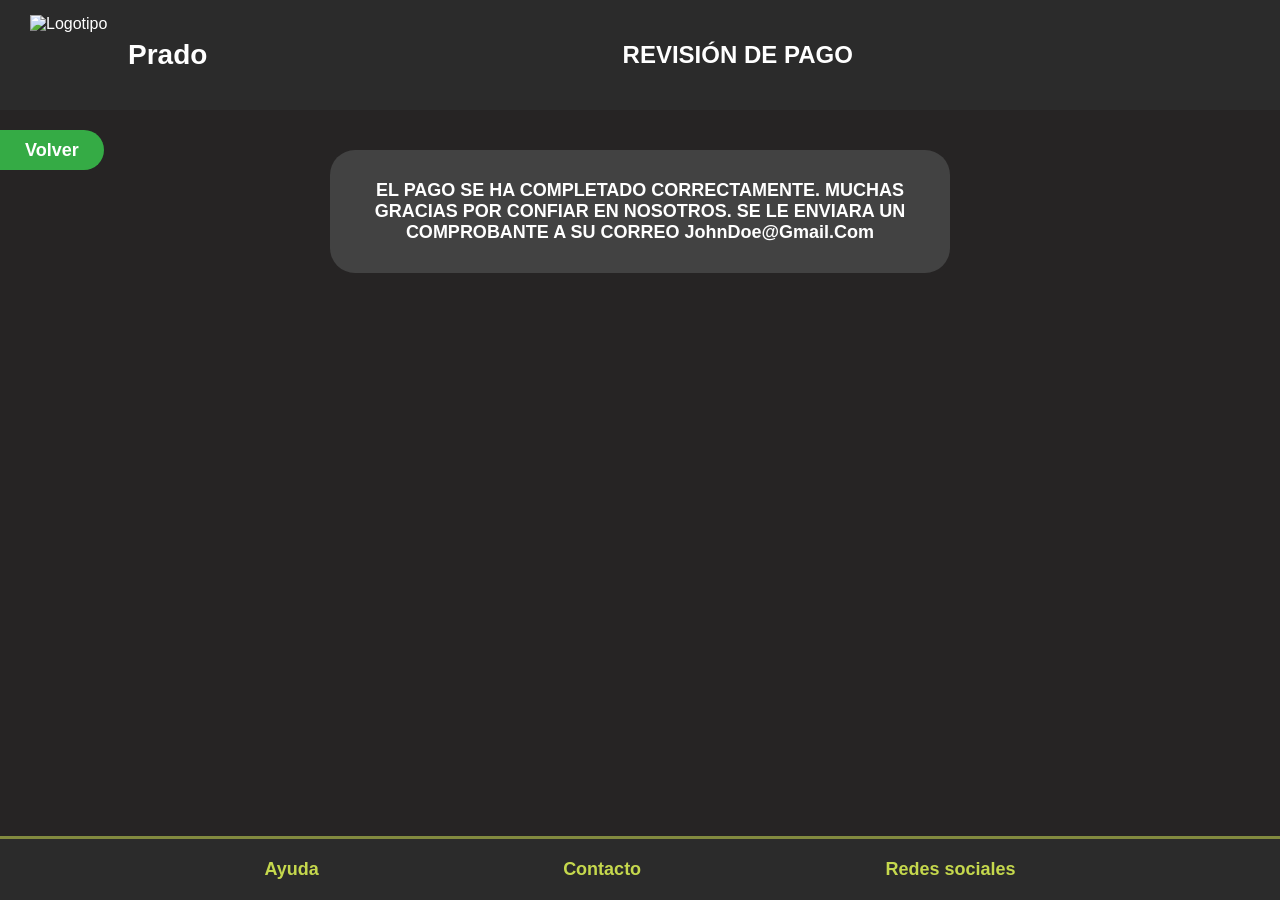
==== revision.html @ 160bb96c "Figma: https://www.figma.com/design/oKw4fnEYWkbqCVpbkMj3nr/Prado-Canchas?node-id=0-1&t=Ek1qMkUMC8vek" ====
<!DOCTYPE html>
<html lang="es">
<head>
    <meta charset="UTF-8">
    <meta name="viewport" content="width=device-width, initial-scale=1.0">
    <link rel="stylesheet" href="pagos.css">
    <title>Prado Revisión</title>
</head>

<body>
    <header class="encabezado">
        <div class="nave">
            <img src="imagenes/logo.png" alt="Logotipo">
            <h1>Prado</h1> 
            <h2>REVISIÓN DE PAGO</h2>
        </div>
    </header>
    
    <main class="main-content">
        <div class="boton-volver-container">
            <a class="volver" href="canchas.html">Volver</a>
        </div>

        <div>
            <h3 class="seleccion1">
            EL PAGO SE HA COMPLETADO CORRECTAMENTE.
            MUCHAS GRACIAS POR CONFIAR EN NOSOTROS.
            SE LE ENVIARA UN COMPROBANTE A SU CORREO
            JohnDoe@Gmail.Com
            </h3>
        </div>

    </main>

    <footer>
        <a href="#">Ayuda</a>
        <a href="contacto.html">Contacto</a>
        <a href="redes.html">Redes sociales</a>
    </footer>
</body>
</html>
---- pagos.css ----
* {
    margin: 0;
    padding: 0;
    box-sizing: border-box;
    font-family: Arial, sans-serif;
}

body {
    width: 100%;
    min-height: 100vh;
    background-color: #262424;
    color: white;
    display: flex;
    flex-direction: column;
}

header.encabezado {
    width: 100%;
    background-color: #2B2B2B;
    display: flex;
    justify-content: space-between;
    align-items: center;
    padding: 15px 30px;
}

.nave {
    display: flex;
    align-items: center;
    gap: 18px;
    width: 100%;
}

.nave img {
    height: 80px;
    width: 80px;
    
}

.nave h1 {
    font-size: 28px;
    font-weight: 800;
    color: #ffffff;
}

.nave h2 {
    font-size: 24px;
    font-weight: 600;
    flex: 1;
    text-align: center;
}
.inicio{
    font-size: 16px;
    font-weight: bold;
    
    text-align: left;
    background-color: #c5d84d;
    padding-bottom: 10px;
    padding-top: 10px;
    padding-right: 30px;
    padding-left: 30px;
    border-radius: 25px;
    text-decoration: none;
    color:white;
    
}

.boton-volver-container {
    width: 100%;
    margin-top: 10px;
    margin-bottom: 20px;
    position:absolute;
    left: 0%;
}

.volver {
    background-color: #35AB45;
    color: #ffffff;
    text-decoration: none;
    font-size: 18px;
    font-weight: bold;
    padding: 10px 25px;
    border-bottom-right-radius: 25px;
    border-top-right-radius: 25px;
    
}


.main-content {
    display: flex;
    flex-direction: column;
    align-items: center;
    padding: 20px 20px 60px 20px;
    flex: 1;
}

.seleccion {
    background-color: #35AB45;
    width: 400px;
    max-width: 90%;
    border-radius: 25px;
    padding: 15px;
    text-align: center;
    font-size: 20px;
    color: #ffffff;
    font-weight: bold;
    margin: 20px auto;
}

.seleccion1{
    background-color: #424242;
    width: 50%;
    max-width: 90%;
    border-radius: 25px;
    padding: 30px;
    text-align: center;
    font-size: 18px;
    color: #ffffff;
    font-weight: bold;
    margin: 20px auto;
}

.seleccion2 {
    background-color: #424242;
    width: 60%;
    
    border-radius: 25px;
    border: 4px solid #c5d84d;
    padding: 20px;
    margin: 40px auto 20px auto;
    text-align: left;
    color: #ffffff;
    font-size: 14px;
    line-height: 30px;
}

.titulo{
    text-align: left; 
    color:gold;
}

.contenedor_de_pagos {
    width: 90%;
    max-width: 1100px;
    margin: 30px auto;
    display: flex;
    justify-content: center;
    align-items: stretch;
    gap: 25px;
    flex-wrap: wrap;
}

.pago {
    flex: 1;
    
    text-align: center;
    background-color: #D9D9D9;
    border: 3px solid #35AB45;
    padding: 20px;
    border-radius: 15px;
    display: flex;
    flex-direction: column;
    justify-content: space-between;
    align-items: center;
    color: #262424;
}

.pago h2 {
    font-size: 20px;
    color: #262424;
}

.pago img {
    padding: 10px;
    height: 120px;
    width: 120px;
    
}

.pago h3 {
    background-color: #444444;
    padding: 10px 15px;
    border-radius: 20px;
    color: #01EA05;
    font-size: 14px;
    margin: 15px 0;
    width: 100%;
}

.pago a {
    background-color: #35AB45;
    padding: 12px 20px;
    border-radius: 20px;
    color: #ffffff;
    text-decoration: none;
    font-weight: bold;
    
    width: 100%;
}



footer {
    background-color: #2B2B2B;
    border-top: 3px solid #828a3f;
    display: flex;
    justify-content: space-evenly;
    align-items: center;
    padding: 20px;
    width: 100%;
    margin-top: auto;
}

footer a {
    color: #c5d84d;
    text-decoration: none;
    font-size: 18px;
    font-weight: bold;
}

/* Media Queries */
@media (max-width: 768px) {
    header.encabezado {
        flex-direction: column;
        gap: 15px;
        padding: 15px;
    }

    .nave {
        flex-direction: column;
        text-align: center;
    }

    .nave h2 {
        font-size: 20px;
    }

    .contenedor_de_pagos {
        flex-direction: column;
        align-items: center;
    }

    .pago {
        width: 100%;
        max-width: 100%;
    }

    footer {
        flex-direction: column;
        gap: 12px;
        text-align: center;
    }

    .seleccion2 {
        font-size: 12px;
    }

    .titulo{
        font-size:14px;
    }
}

@media (max-width: 480px) {
    .nave h1 {
        font-size: 22px;
    }

    .nave h2 {
        font-size: 16px;
    }

    .seleccion {
        font-size: 16px;
    }
    .seleccion2 {
        font-size: 12px;
    }

    .titulo{
        font-size:14px;
    }
}
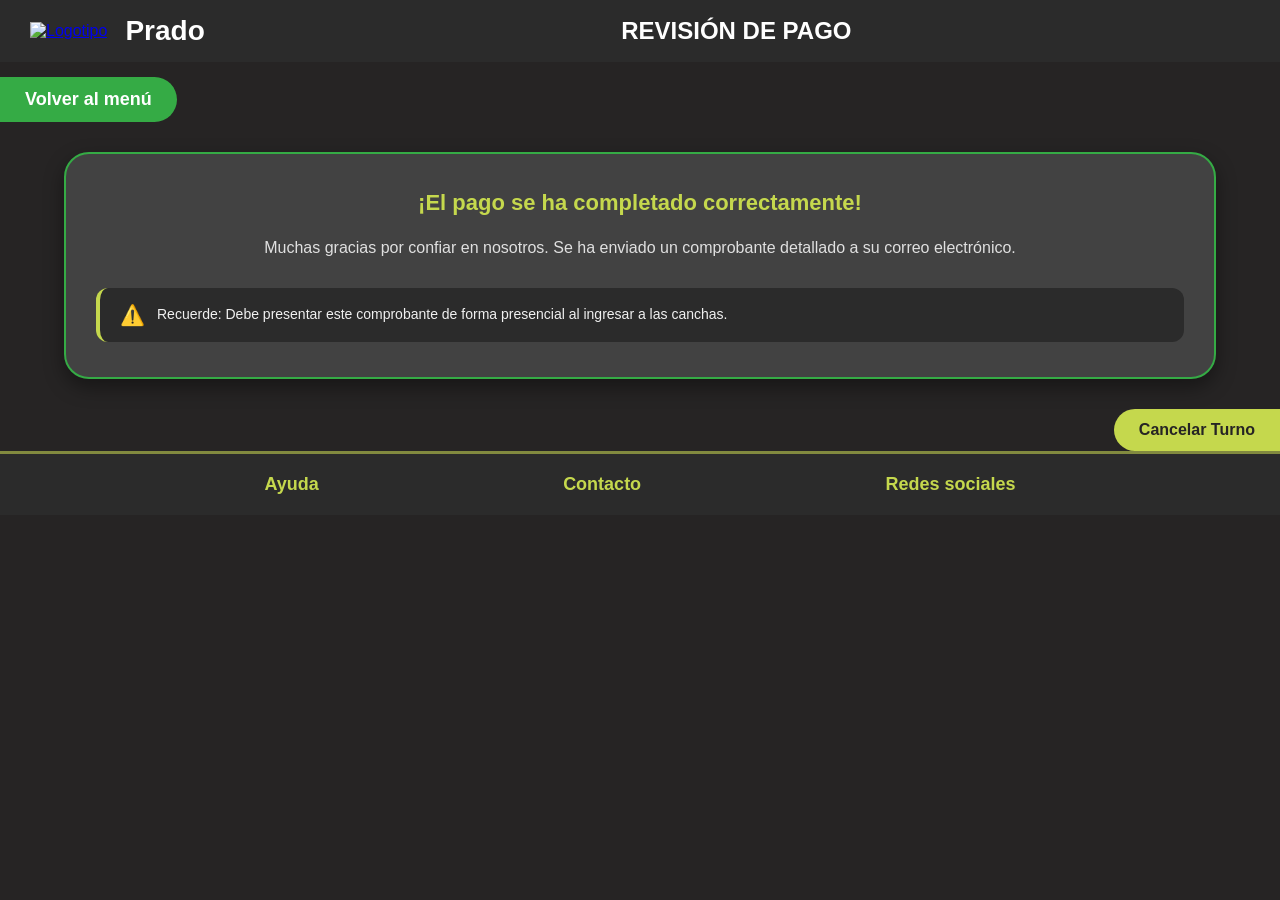
==== commit 444be23a: "Add files via upload" ====
--- a/revision.html
+++ b/revision.html
@@ -4,36 +4,48 @@
     <meta charset="UTF-8">
     <meta name="viewport" content="width=device-width, initial-scale=1.0">
     <link rel="stylesheet" href="pagos.css">
-    <title>Prado Revisión</title>
+    <title>Prado - Revisión de Pago</title>
 </head>
 
 <body>
-    <header class="encabezado">
+    <header>
         <div class="nave">
-            <img src="imagenes/logo.png" alt="Logotipo">
+            <a href="index.html"><img src="imagenes/logo.png" alt="Logotipo"></a>
             <h1>Prado</h1> 
             <h2>REVISIÓN DE PAGO</h2>
         </div>
     </header>
     
     <main class="main-content">
+
         <div class="boton-volver-container">
-            <a class="volver" href="canchas.html">Volver</a>
+            <a class="volver" href="canchas.html"> Volver al menú</a>
         </div>
 
-        <div>
-            <h3 class="seleccion1">
-            EL PAGO SE HA COMPLETADO CORRECTAMENTE.
-            MUCHAS GRACIAS POR CONFIAR EN NOSOTROS.
-            SE LE ENVIARA UN COMPROBANTE A SU CORREO
-            JohnDoe@Gmail.Com
-            </h3>
+
+        <section class="seleccion1">
+            
+
+            <h3 class="titulo-confirmacion">¡El pago se ha completado correctamente!</h3>
+
+            <p class="mensaje-agradecimiento">
+                Muchas gracias por confiar en nosotros. Se ha enviado un comprobante detallado a su correo electrónico.
+            </p>
+
+            <div class="aviso-presencial">
+                <h1 class="icono-alerta">⚠️</h1>
+                <p>Recuerde: Debe presentar este comprobante de forma presencial al ingresar a las canchas.</p>
+            </div>
+        </section>
+
+        <!-- Acción de cancelar turno -->
+        <div class="boton-cancelar-container">
+            <a class="turno" href="#">Cancelar Turno</a>
         </div>
-
     </main>
 
     <footer>
-        <a href="#">Ayuda</a>
+        <a href="ayuda.html">Ayuda</a>
         <a href="contacto.html">Contacto</a>
         <a href="redes.html">Redes sociales</a>
     </footer>
--- a/pagos.css
+++ b/pagos.css
@@ -7,14 +7,15 @@
 
 body {
     width: 100%;
-    min-height: 100vh;
+    height:100%;
+    
     background-color: #262424;
     color: white;
     display: flex;
     flex-direction: column;
 }
 
-header.encabezado {
+header{
     width: 100%;
     background-color: #2B2B2B;
     display: flex;
@@ -33,7 +34,6 @@
 .nave img {
     height: 80px;
     width: 80px;
-    
 }
 
 .nave h1 {
@@ -48,28 +48,14 @@
     flex: 1;
     text-align: center;
 }
-.inicio{
-    font-size: 16px;
-    font-weight: bold;
-    
-    text-align: left;
-    background-color: #c5d84d;
-    padding-bottom: 10px;
-    padding-top: 10px;
-    padding-right: 30px;
-    padding-left: 30px;
-    border-radius: 25px;
-    text-decoration: none;
-    color:white;
-    
-}
+
 
 .boton-volver-container {
     width: 100%;
-    margin-top: 10px;
-    margin-bottom: 20px;
-    position:absolute;
-    left: 0%;
+    margin-top: 15px;
+    display: flex;
+    justify-content: flex-start;
+
 }
 
 .volver {
@@ -78,51 +64,123 @@
     text-decoration: none;
     font-size: 18px;
     font-weight: bold;
-    padding: 10px 25px;
+    padding: 12px 25px;
     border-bottom-right-radius: 25px;
     border-top-right-radius: 25px;
     
 }
 
 
-.main-content {
-    display: flex;
-    flex-direction: column;
-    align-items: center;
-    padding: 20px 20px 60px 20px;
+.boton-cancelar-container {
+    width: 100%;
+    display: flex;
+    justify-content: flex-end;
+    margin-top: 20px;
+}
+
+.turno {
+    color: #262424;
+    font-weight: bold;
+    background-color: #c5d84d;
+    font-size: 16px;
+    padding: 12px 25px;
+    border-bottom-left-radius: 25px;
+    border-top-left-radius: 25px;
+    text-decoration: none;
+    
+}
+
+
+
+
+.principal{
+    display: flex;
+    flex-direction: column;
+    align-items: center;
     flex: 1;
-}
+    padding: 20px 0 40px 0;
+    width: 100%;
+    
+}
+
 
 .seleccion {
     background-color: #35AB45;
     width: 400px;
-    max-width: 90%;
+    margin: 20px auto;
     border-radius: 25px;
     padding: 15px;
     text-align: center;
     font-size: 20px;
     color: #ffffff;
     font-weight: bold;
-    margin: 20px auto;
-}
-
-.seleccion1{
+}
+
+.seleccion1 {
     background-color: #424242;
-    width: 50%;
-    max-width: 90%;
+    width: 90%;
+    
     border-radius: 25px;
-    padding: 30px;
+    border: 2px solid #35AB45;
+    padding: 35px 30px;
+    margin: 30px auto;
     text-align: center;
-    font-size: 18px;
-    color: #ffffff;
-    font-weight: bold;
-    margin: 20px auto;
+    color: #ffffff;
+    box-shadow: 0 8px 20px rgba(0, 0, 0, 0.4);
+    display: flex;
+    flex-direction: column;
+    align-items: center;
+    gap: 18px;
+}
+
+.icono-exito {
+    background-color: rgba(53, 171, 69, 0.15);
+    padding: 15px;
+    border-radius: 50%;
+    display: flex;
+    justify-content: center;
+    align-items: center;
+}
+
+.titulo-confirmacion {
+    font-size: 22px;
+    color: #c5d84d;
+    font-weight: bold;
+    line-height: 1.3;
+}
+
+.mensaje-agradecimiento {
+    font-size: 16px;
+    line-height: 1.5;
+    color: #e0e0e0;
+}
+
+.aviso-presencial {
+    background-color: #2b2b2b;
+    border-left: 4px solid #c5d84d;
+    border-radius: 12px;
+    padding: 15px 20px;
+    margin-top: 10px;
+    display: flex;
+    align-items: center;
+    gap: 12px;
+    text-align: left;
+    width: 100%;
+}
+
+.aviso-presencial p {
+    font-size: 14px;
+    color: #f0f0f0;
+    line-height: 1.4;
+}
+
+.icono-alerta {
+    font-size: 20px;
 }
 
 .seleccion2 {
     background-color: #424242;
     width: 60%;
-    
     border-radius: 25px;
     border: 4px solid #c5d84d;
     padding: 20px;
@@ -133,14 +191,14 @@
     line-height: 30px;
 }
 
-.titulo{
+.titulo {
     text-align: left; 
-    color:gold;
-}
+    color: gold;
+}
+
 
 .contenedor_de_pagos {
     width: 90%;
-    max-width: 1100px;
     margin: 30px auto;
     display: flex;
     justify-content: center;
@@ -151,7 +209,6 @@
 
 .pago {
     flex: 1;
-    
     text-align: center;
     background-color: #D9D9D9;
     border: 3px solid #35AB45;
@@ -173,7 +230,6 @@
     padding: 10px;
     height: 120px;
     width: 120px;
-    
 }
 
 .pago h3 {
@@ -193,10 +249,8 @@
     color: #ffffff;
     text-decoration: none;
     font-weight: bold;
-    
-    width: 100%;
-}
-
+    width: 100%;
+}
 
 
 footer {
@@ -207,7 +261,8 @@
     align-items: center;
     padding: 20px;
     width: 100%;
-    margin-top: auto;
+    
+
 }
 
 footer a {
@@ -215,9 +270,360 @@
     text-decoration: none;
     font-size: 18px;
     font-weight: bold;
-}
-
-/* Media Queries */
+    
+}
+
+
+
+/* BILLETERA VIRTUAL*/
+
+.tarjeta-pago {
+    background-color: #424242;
+    width: 90%;
+    
+    border-radius: 25px;
+    border: 2px solid #35AB45;
+    padding: 35px 30px;
+    margin: 20px auto 40px auto;
+    text-align: center;
+    color: #ffffff;
+    box-shadow: 0 8px 20px rgba(0, 0, 0, 0.4);
+    display: flex;
+    flex-direction: column;
+    gap: 25px;
+}
+
+.titulo-metodo {
+    font-size: 22px;
+    color: #c5d84d;
+    font-weight: bold;
+    border-bottom: 2px solid #35AB45;
+    padding-bottom: 12px;
+}
+
+.inicio{
+    color:#c5d84d;
+    font-size: 18px;
+    text-decoration: none;
+    margin-right: 20px;
+}
+
+.paso-pago {
+    display: flex;
+    flex-direction: column;
+    align-items: center;
+    gap: 12px;
+}
+
+.paso-numero {
+    background-color: #35AB45;
+    color: #ffffff;
+    font-weight: bold;
+    font-size: 14px;
+    width: 28px;
+    height: 28px;
+    border-radius: 50%;
+    display: flex;
+    justify-content: center;
+    align-items: center;
+}
+
+.paso-instruccion {
+    font-size: 16px;
+    color: #e0e0e0;
+}
+
+.caja-alias {
+    background-color: #2b2b2b;
+    border: 2px dashed #c5d84d;
+    border-radius: 15px;
+    padding: 18px 25px;
+    width: 100%;
+    text-align: center;
+}
+
+.label-alias {
+    font-size: 12px;
+    color: #a0a0a0;
+    letter-spacing: 1px;
+    display: block;
+    margin-bottom: 5px;
+}
+
+.alias-codigo {
+    font-size: 22px;
+    color: #c5d84d;
+    font-weight: bold;
+    letter-spacing: 1px;
+    margin-bottom: 8px;
+}
+
+.alias-titular {
+    font-size: 14px;
+    color: #d0d0d0;
+}
+
+.btn-whatsapp {
+    background-color: #25D366;
+    color: #ffffff;
+    font-weight: bold;
+    font-size: 16px;
+    padding: 14px 28px;
+    border-radius: 25px;
+    align-items: center;
+    gap: 10px;
+
+    position: absolute;
+
+    bottom: 10px;
+    left: 45%;
+
+}
+
+
+
+@media (max-width: 768px) {
+    .tarjeta-pago {
+        width: 92%;
+        padding: 25px 20px;
+    }
+
+    .alias-codigo {
+        font-size: 18px;
+    }
+
+    .btn-whatsapp {
+        font-size: 14px;
+        padding: 12px 20px;
+    }
+}
+
+
+/* DEBITO*/
+
+
+.titulo-debito {
+    font-size: 28px;
+    font-weight: 800;
+    color: #ffffff;
+    flex: 1;
+    text-align: center;
+    letter-spacing: 1px;
+}
+
+.nave-inicio {
+    display: flex;
+    align-items: center;
+}
+
+.link-inicio {
+    color: #c5d84d;
+    font-size: 18px;
+    font-weight: bold;
+    text-decoration: none;
+    
+}
+
+
+
+.contenedor-pago-tarjeta {
+    display: flex;
+    flex-direction: row;
+    justify-content: center;
+    align-items: flex-start;
+    gap: 30px;
+    width: 90%;
+    
+    margin: 40px auto;
+}
+
+/* Columna Izquierda Formulario */
+.columna-formulario {
+    flex: 1.6;
+    display: flex;
+    flex-direction: column;
+}
+
+.badge-tarjeta {
+    background-color: #35AB45;
+    color: #ffffff;
+    font-weight: bold;
+    font-size: 16px;
+    padding: 10px 22px;
+    border-radius: 18px 18px 0 0;
+    display: inline-block;
+    align-self: flex-start;
+}
+
+.caja-formulario-tarjeta {
+    background-color: #424242;
+    border-radius: 0 20px 20px 20px;
+    padding: 25px 30px;
+    box-shadow: 0 6px 16px rgba(0,0,0,0.3);
+}
+
+.grid-tarjeta {
+    display: grid;
+    grid-template-columns: 2fr 1fr;
+    gap: 18px 25px;
+}
+
+.campo-tarjeta {
+    display: flex;
+    flex-direction: column;
+    gap: 6px;
+}
+
+.col-izq {
+    grid-column: 1 / 2;
+}
+
+.col-der {
+    grid-column: 2 / 3;
+}
+
+.campo-tarjeta label {
+    font-size: 15px;
+    font-weight: bold;
+    color: #ffffff;
+}
+
+.campo-tarjeta input {
+    background-color: #d9d9d9;
+    border: none;
+    border-radius: 8px;
+    padding: 10px 14px;
+    font-size: 15px;
+    color: #333333;
+    font-weight: bold;
+    
+}
+
+.campo-tarjeta input::placeholder {
+    color: #777777;
+    font-weight: normal;
+}
+
+.contenedor-btn-continuar {
+    display: flex;
+    justify-content: flex-end;
+    margin-top: 25px;
+}
+
+.btn-continuar {
+    background-color: #35AB45;
+    color: #ffffff;
+    font-weight: bold;
+    font-size: 16px;
+    padding: 10px 28px;
+    border: none;
+    border-radius: 10px;
+    
+}
+
+
+
+
+
+.columna-resumen {
+    flex: 1;
+}
+
+.tarjeta-resumen-reserva {
+    background-color: #2b2b2b;
+    border: 2px solid #35AB45;
+    border-radius: 15px;
+    padding: 20px;
+    display: flex;
+    flex-direction: column;
+    gap: 15px;
+    box-shadow: 0 6px 16px rgba(0,0,0,0.3);
+}
+
+.resumen-header {
+    display: flex;
+    align-items: center;
+    gap: 15px;
+}
+
+.img-resumen-cancha {
+    width: 110px;
+    height: 75px;
+    object-fit: cover;
+    border-radius: 8px;
+}
+
+.info-cancha-tipo {
+    font-size: 16px;
+    font-weight: bold;
+    color: #ffffff;
+}
+
+.resumen-detalles {
+    display: flex;
+    flex-direction: column;
+    gap: 10px;
+    margin-top: 5px;
+}
+
+.item-detalle {
+    display: flex;
+    align-items: center;
+    gap: 10px;
+    font-size: 14px;
+    font-weight: bold;
+    color: #ffffff;
+}
+
+.linea-resumen {
+    border: none;
+    border-top: 1px solid #555555;
+    margin: 5px 0;
+}
+
+.resumen-total-fila {
+    display: flex;
+    justify-content: space-between;
+    align-items: center;
+}
+
+.label-total {
+    font-size: 20px;
+    font-weight: bold;
+    color: #ffffff;
+}
+
+.monto-total {
+    font-size: 22px;
+    font-weight: 800;
+    color: #ffffff;
+}
+
+
+@media (max-width: 850px) {
+    .contenedor-pago-tarjeta {
+        flex-direction: column;
+        align-items: stretch;
+    }
+
+    .grid-tarjeta {
+        grid-template-columns: 1fr;
+    }
+
+    .col-izq {
+        grid-column: 1 / -1;
+    }
+
+    .col-der {
+        grid-column: 1 / -1;
+    }
+
+    .titulo-debito {
+        font-size: 20px;
+    }
+}
+
+
 @media (max-width: 768px) {
     header.encabezado {
         flex-direction: column;
@@ -234,6 +640,19 @@
         font-size: 20px;
     }
 
+    .seleccion1 {
+        width: 92%;
+        padding: 25px 20px;
+    }
+
+    .titulo-confirmacion {
+        font-size: 19px;
+    }
+
+    .mensaje-agradecimiento {
+        font-size: 14px;
+    }
+
     .contenedor_de_pagos {
         flex-direction: column;
         align-items: center;
@@ -241,7 +660,7 @@
 
     .pago {
         width: 100%;
-        max-width: 100%;
+        
     }
 
     footer {
@@ -249,14 +668,6 @@
         gap: 12px;
         text-align: center;
     }
-
-    .seleccion2 {
-        font-size: 12px;
-    }
-
-    .titulo{
-        font-size:14px;
-    }
 }
 
 @media (max-width: 480px) {
@@ -270,12 +681,11 @@
 
     .seleccion {
         font-size: 16px;
-    }
-    .seleccion2 {
-        font-size: 12px;
-    }
-
-    .titulo{
-        font-size:14px;
+        width: 90%;
+    }
+
+    .aviso-presencial {
+        flex-direction: column;
+        text-align: center;
     }
 }
